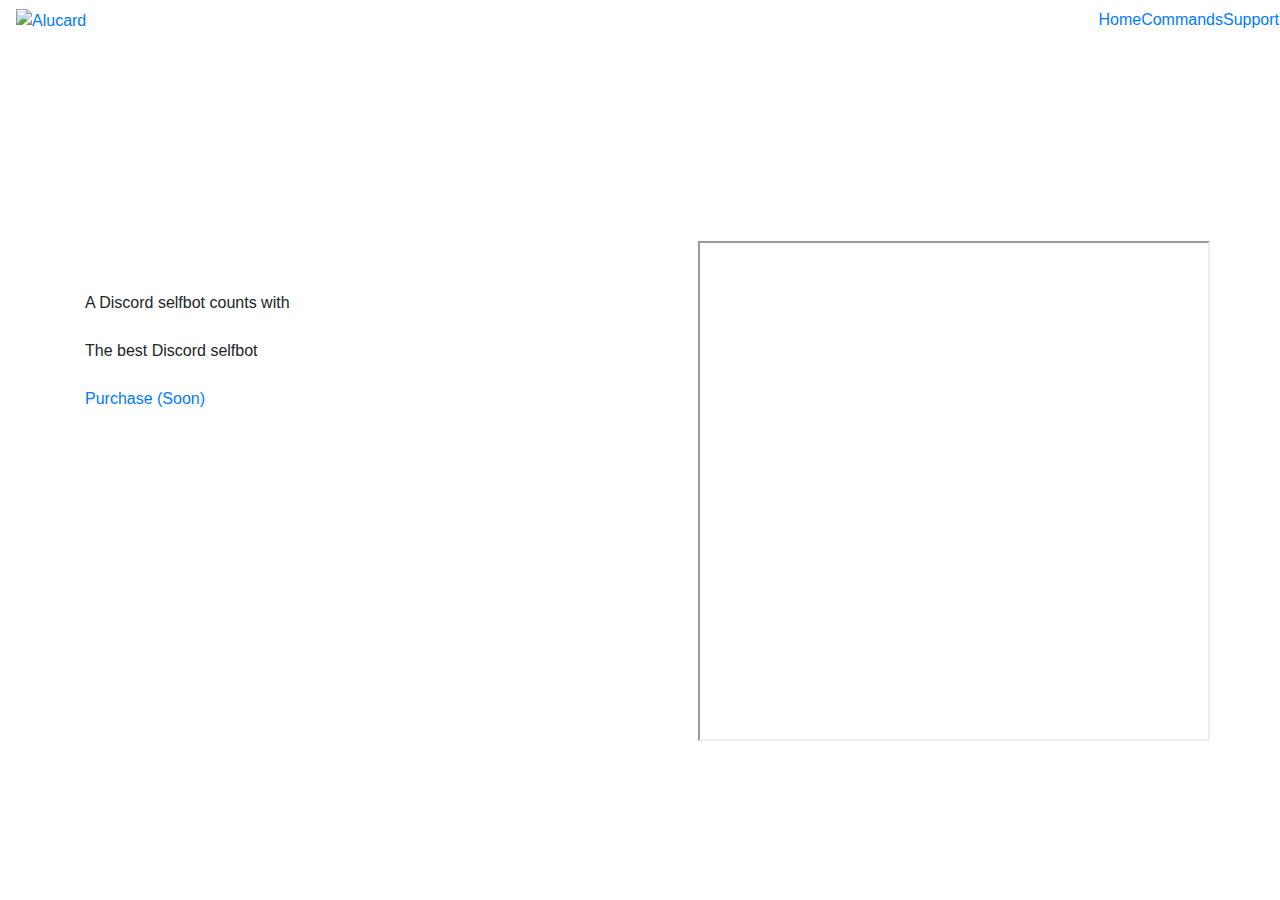
==== index.html @ 1ab5a9ea "Update index.html" ====
<!DOCTYPE html>
<html lang="en">

<head>
    <meta http-equiv="Content-Type" content="text/html; charset=utf-8">
    <link href="css/style.css" rel="stylesheet" type="text/css">
    <link href="https://stackpath.bootstrapcdn.com/bootstrap/4.3.1/css/bootstrap.min.css" rel="stylesheet" integrity="sha384-ggOyR0iXCbMQv3Xipma34MD+dH/1fQ784/j6cY/iJTQUOhcWr7x9JvoRxT2MZw1T" crossorigin="anonymous">
    <link href="css/hover.css" rel="stylesheet" media="all">
    <link rel="stylesheet" href="https://unpkg.com/aos@next/dist/aos.css"/>
    <link rel="icon" type="image/png" href="img/Favicon.png">    
    <script src="https://kit.fontawesome.com/6bfbd8fad0.js" crossorigin="anonymous" type="text/javascript"></script>    
    <script src="https://stackpath.bootstrapcdn.com/bootstrap/4.3.1/js/bootstrap.min.js" integrity="sha384-JjSmVgyd0p3pXB1rRibZUAYoIIy6OrQ6VrjIEaFf/nJGzIxFDsf4x0xIM+B07jRM" crossorigin="anonymous" type="text/javascript"></script>
    <script src="https://code.jquery.com/jquery-3.4.1.min.js" integrity="sha256-CSXorXvZcTkaix6Yvo6HppcZGetbYMGWSFlBw8HfCJo=" crossorigin="anonymous"></script>
    <script src="js/jquery.particleground.min.js"></script>
    <script src="js/typewriter.js"></script>    
    <script src="https://cdn.jsdelivr.net/gh/cferdinandi/smooth-scroll@15/dist/smooth-scroll.polyfills.min.js"></script>
</head>
    <title>Alucard - Discord Selfbot</title>
<body>
    <script>
        $(document).ready(function() {
            $('.particles').particleground({
                dotColor: '#3393FF',
                lineColor: '#3393FF',
                density: "400000"
            });
        })
    </script>
    <div class="particles">
    </div>
    <div class="navigation">
        <div class="navbar transparent">
            <a href="/"><img alt="Alucard" src="img/Favicon.png" width="240"></a>
            <ul class="nav navbar-nav navbar-right">
                <div class="row">
                    <li><a href="/" class="button">Home <i class="fas fa-home"></i></a></li>
                    <li><a href="/commands" class="button">Commands <i class="fas fa-cogs"></i></a></li>
                    <li><a href="https://discord.gg/T7N3bvk" class="button">Support <i class="fab fa-discord"></i></a></li>
                </div>
            </ul>
        </div>
    </div>
    <div class="front">
        <div class="container">
            <div class="row">
                <div class="col col-md-offset-3" style="padding-top: 250px">
                    <div class="title">
                        <span class="bigger">A Discord selfbot counts with</span>
                        <br>
                        <span class="typewrite" data-period="2000" data-type='[ "80+ Commands", "Easy setup", "Weak Detection" ]'><span class="wrap"></span>
                        </span>
                        <br>
                        <span class="description">The best Discord selfbot</span>
                        <br>
                        <br>
                        <a href="/" class="button">Purchase (Soon) <i class="fas fa-shopping-cart"></i></a>
                    </div>
                </div>
                <iframe title="video" width="512" height="500" src="https://streamable.com/s/h23ft/yvwppc" style="margin-top: 200px"></iframe>
            </div>
        </div>
    </div>
    <script src="https://unpkg.com/aos@next/dist/aos.js"></script>
    <script>
        AOS.init();
    </script>
</body>

</html>
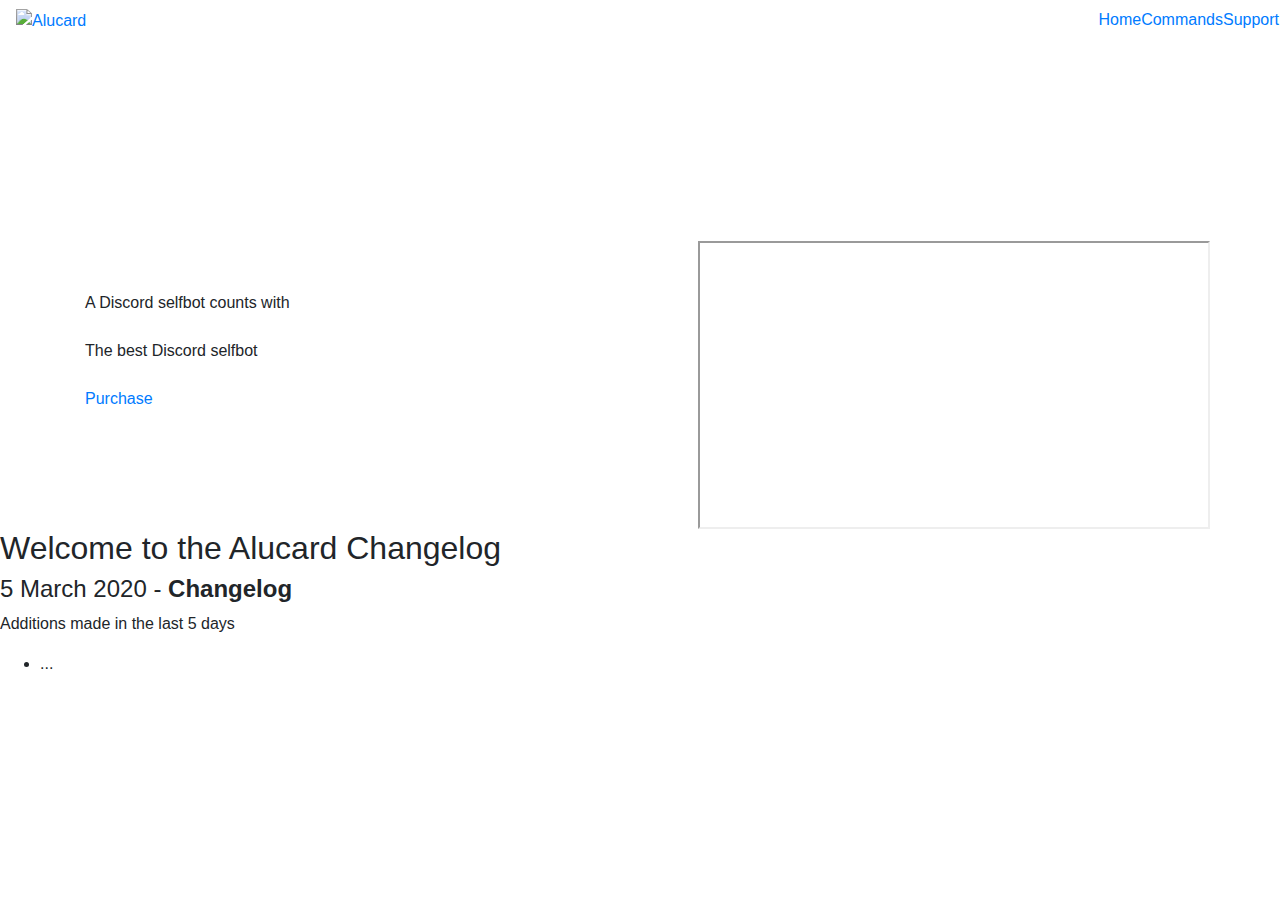
==== commit a71cea59: "Update index.html" ====
--- a/index.html
+++ b/index.html
@@ -2,12 +2,15 @@
 <html lang="en">
 
 <head>
+    <meta name="description" content="Alucard Selfbot">
     <meta http-equiv="Content-Type" content="text/html; charset=utf-8">
+    <link rel="icon" type="image/png" href="img/Favicon.png">    
     <link href="css/style.css" rel="stylesheet" type="text/css">
+    <link href="css/hover.css" rel="stylesheet" media="all">
     <link href="https://stackpath.bootstrapcdn.com/bootstrap/4.3.1/css/bootstrap.min.css" rel="stylesheet" integrity="sha384-ggOyR0iXCbMQv3Xipma34MD+dH/1fQ784/j6cY/iJTQUOhcWr7x9JvoRxT2MZw1T" crossorigin="anonymous">
-    <link href="css/hover.css" rel="stylesheet" media="all">
     <link rel="stylesheet" href="https://unpkg.com/aos@next/dist/aos.css"/>
-    <link rel="icon" type="image/png" href="img/Favicon.png">    
+    <link rel="stylesheet" href="css/normalize.css">
+
     <script src="https://kit.fontawesome.com/6bfbd8fad0.js" crossorigin="anonymous" type="text/javascript"></script>    
     <script src="https://stackpath.bootstrapcdn.com/bootstrap/4.3.1/js/bootstrap.min.js" integrity="sha384-JjSmVgyd0p3pXB1rRibZUAYoIIy6OrQ6VrjIEaFf/nJGzIxFDsf4x0xIM+B07jRM" crossorigin="anonymous" type="text/javascript"></script>
     <script src="https://code.jquery.com/jquery-3.4.1.min.js" integrity="sha256-CSXorXvZcTkaix6Yvo6HppcZGetbYMGWSFlBw8HfCJo=" crossorigin="anonymous"></script>
@@ -30,7 +33,7 @@
     </div>
     <div class="navigation">
         <div class="navbar transparent">
-            <a href="/"><img alt="Alucard" src="img/Favicon.png" width="240"></a>
+            <a href="/"><img alt="Alucard" src="img/ALUCARD-RESIZED.png" width="240"></a>
             <ul class="nav navbar-nav navbar-right">
                 <div class="row">
                     <li><a href="/" class="button">Home <i class="fas fa-home"></i></a></li>
@@ -53,10 +56,10 @@
                         <span class="description">The best Discord selfbot</span>
                         <br>
                         <br>
-                        <a href="/" class="button">Purchase (Soon) <i class="fas fa-shopping-cart"></i></a>
+                        <a href="https://hexpay.gg/u/Alucard-Selfbot/products/5e600abf2f6aa" class="button">Purchase<i class="fas fa-shopping-cart"></i></a>
                     </div>
                 </div>
-                <iframe title="video" width="512" height="500" src="https://streamable.com/s/h23ft/yvwppc" style="margin-top: 200px"></iframe>
+                <iframe title="video" width="512" height="288" src="https://streamable.com/s/h23ft/yvwppc" style="margin-top: 200px"></iframe>
             </div>
         </div>
     </div>
@@ -66,4 +69,13 @@
     </script>
 </body>
 
+<section class="main-content">
+    <h2>Welcome to the Alucard Changelog</h2>
+    <h4>5 March 2020 - <strong>Changelog</strong></h4>
+    <p>Additions made in the last 5 days</p>
+    <ul>
+        <li>...</li>
+    </ul>
+</section> 
+    
 </html>
